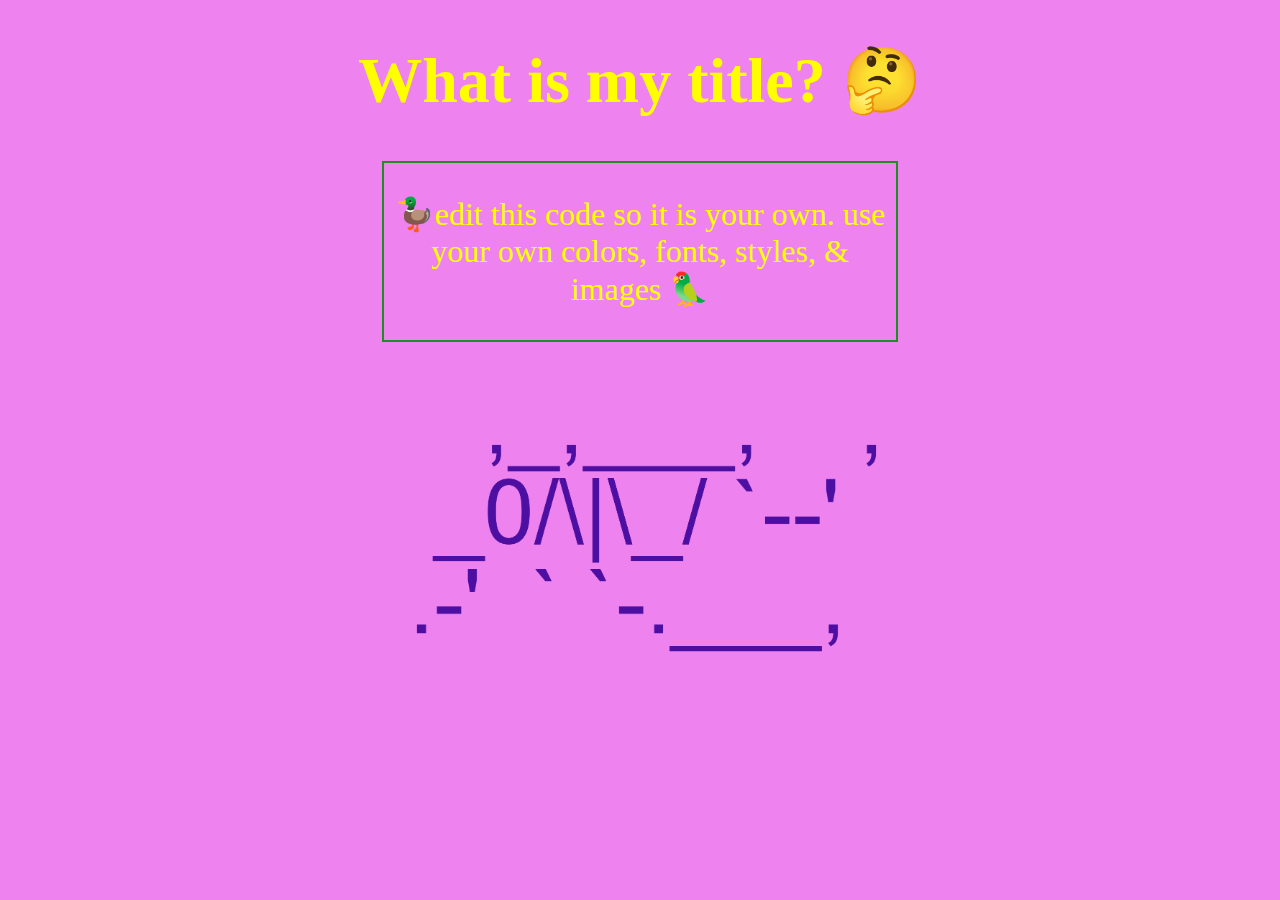
==== css-diner/index.html @ 1cc51546 "added diner" ====
<!DOCTYPE html>
<html lang="en">

<head>
  <meta name="viewport" content="width=device-width, initial-scale=1">
  <link rel="stylesheet" type="text/css" href="style.css">
  <title>My Sweet Page</title>
</head>

<body>
  <h1>What is my title? 🤔</h2>
    <div class="my-fun-class">
      <p> 🦆edit this code so it is your own. use your own colors, fonts, styles, & images 🦜</p>
    </div>
    <img src="images/zap.png">


</body>

</html>
---- css-diner/style.css ----
/* This is default helpul CSS to include - dont edit this part unless... you want to */
html,
body {
  margin: 0;
  padding: 0;
}

*, *:before, *:after {
  box-sizing: inherit;
}
/* THE END of default helpful basic CSS to include. EDIT the stuff BELOW this line*/

@font-face {
  font-family: 'violet';
  src: url('./fonts/VioletSans-Regular.woff') format('woff');
  font-weight: normal;
  font-style: normal;
}

body {
  background-color: violet;
  color: yellow;
  text-align: center;
  font-size: 2em;
}

.my-fun-class {
  width: 40%;
  border: 2px solid forestgreen;
  display: block;
  margin: auto;
}

img {
  width: 40%;
  padding: 2em;
}
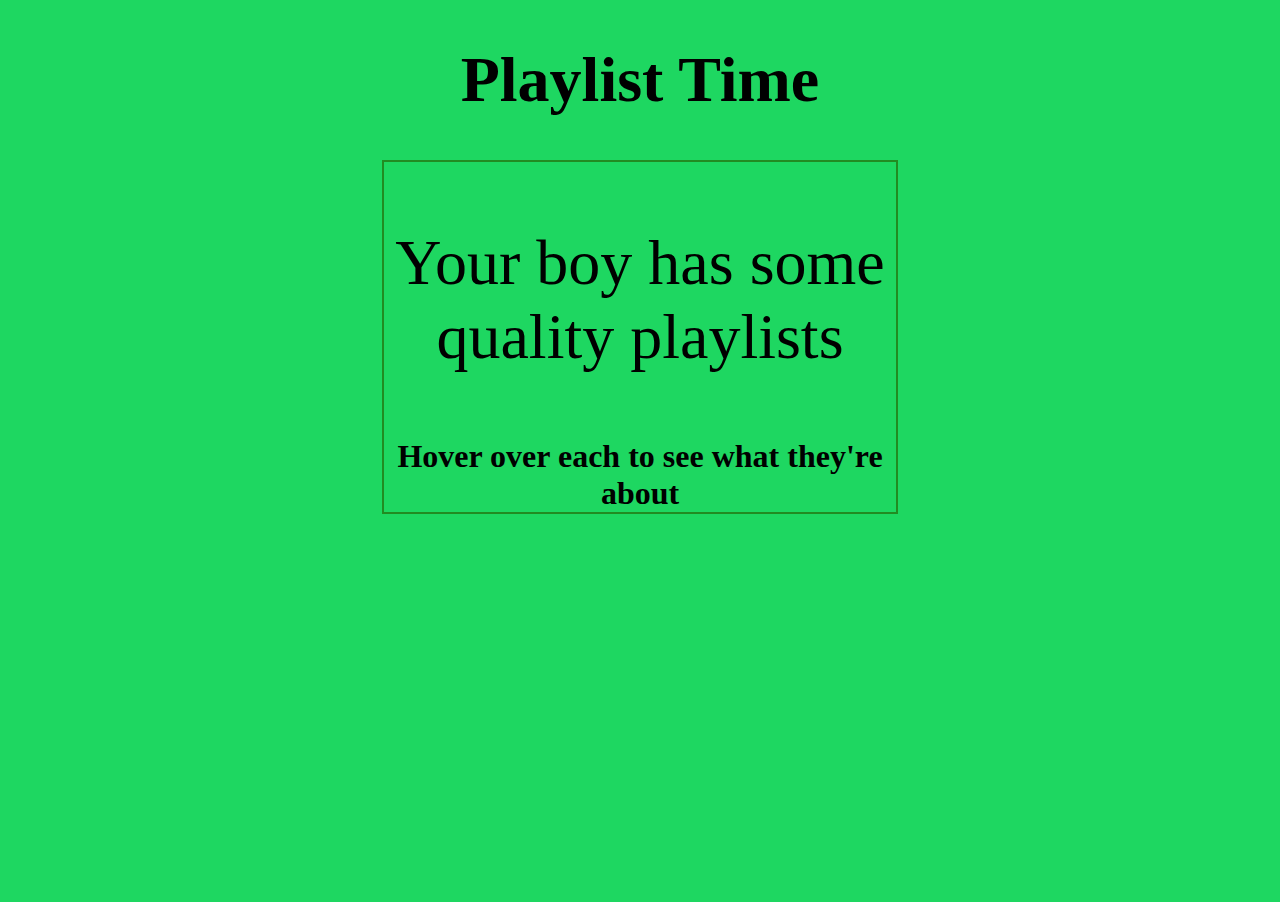
==== commit 594e18b8: "first real commit plus first comment" ====
--- a/css-diner/index.html
+++ b/css-diner/index.html
@@ -4,17 +4,21 @@
 <head>
   <meta name="viewport" content="width=device-width, initial-scale=1">
   <link rel="stylesheet" type="text/css" href="style.css">
-  <title>My Sweet Page</title>
+  <title>Simon's Songs</title>
 </head>
 
 <body>
-  <h1>What is my title? 🤔</h2>
-    <div class="my-fun-class">
-      <p> 🦆edit this code so it is your own. use your own colors, fonts, styles, & images 🦜</p>
+  <h1> Playlist Time </h1>
+    <div class="boring-class">
+      <p> Your boy has some quality playlists</p>
+      <b> Hover over each to see what they're about </b>
     </div>
-    <img src="images/zap.png">
+    <div class="playlists">
+    <iframe src="https://open.spotify.com/embed/playlist/1niWd6FBXWKvhKAifhdGzI" width="300" height="380" frameborder="0" allowtransparency="true" allow="encrypted-media"></iframe class="vibin">
+    <iframe src="https://open.spotify.com/embed/playlist/6WsEWhcKRhw16PJ44f3rgX" width="300" height="380" frameborder="0" allowtransparency="true" allow="encrypted-media"></iframe class="jam-mix">
+    <iframe src="https://open.spotify.com/embed/playlist/1RRotZVF9yD2V6u5dVRjAA" width="300" height="380" frameborder="0" allowtransparency="true" allow="encrypted-media"></iframe class="goodies">
+  </div>
+</body>
 
 
-</body>
-
 </html>
--- a/css-diner/style.css
+++ b/css-diner/style.css
@@ -19,20 +19,22 @@
 }
 
 body {
-  background-color: violet;
-  color: yellow;
+  background-color: #1ED761;
+  color: (127,127,127);
   text-align: center;
   font-size: 2em;
 }
 
-.my-fun-class {
+.boring-class {
+  /* I used this selector for all of boring class*/
   width: 40%;
   border: 2px solid forestgreen;
   display: block;
   margin: auto;
 }
 
-img {
-  width: 40%;
-  padding: 2em;
+p{
+  font-size: 2em
+  /* here I wanted just the first part of boring-class to be larger so I selected it. This would be from level 1
+  of css diner*/
 }
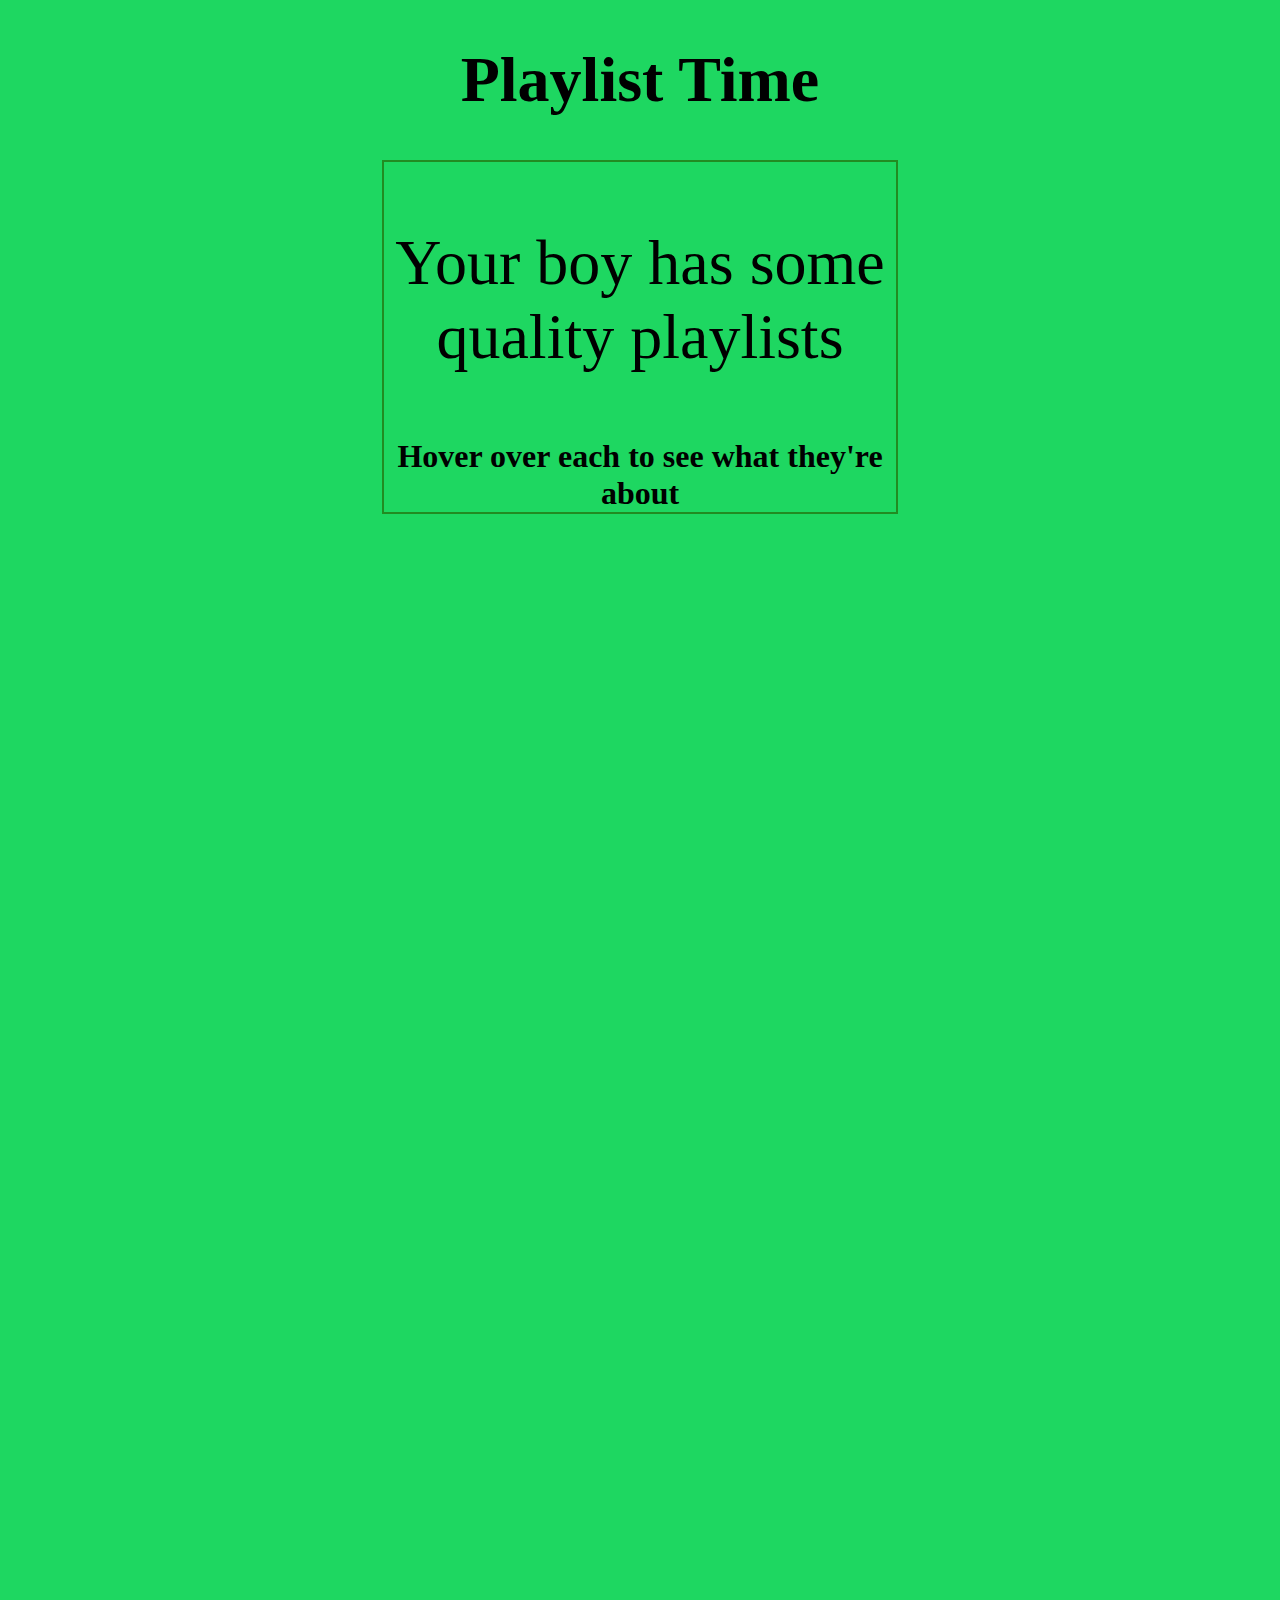
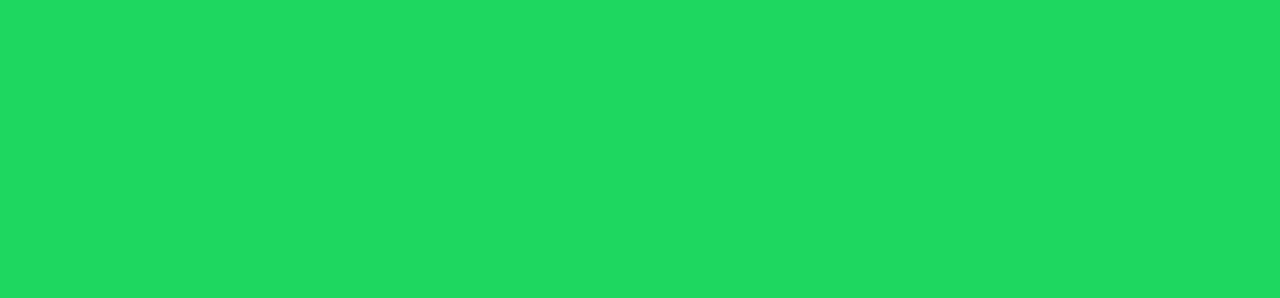
==== commit 4a5d4ce5: "Third comment and set of levels" ====
--- a/css-diner/index.html
+++ b/css-diner/index.html
@@ -1,6 +1,6 @@
 <!DOCTYPE html>
 <html lang="en">
-
+<!-- I wanted to make sort of a showing for some of my playlist -->
 <head>
   <meta name="viewport" content="width=device-width, initial-scale=1">
   <link rel="stylesheet" type="text/css" href="style.css">
@@ -10,13 +10,20 @@
 <body>
   <h1> Playlist Time </h1>
     <div class="boring-class">
+      <!-- I set up this class called "boring-class" for the text that I didn't want to do much with but also wasn't the title-->
       <p> Your boy has some quality playlists</p>
       <b> Hover over each to see what they're about </b>
     </div>
     <div class="playlists">
+    <!-- I thought it would be easier to have all of the playlists under one class and then class each of the individually as well -->
     <iframe src="https://open.spotify.com/embed/playlist/1niWd6FBXWKvhKAifhdGzI" width="300" height="380" frameborder="0" allowtransparency="true" allow="encrypted-media"></iframe class="vibin">
     <iframe src="https://open.spotify.com/embed/playlist/6WsEWhcKRhw16PJ44f3rgX" width="300" height="380" frameborder="0" allowtransparency="true" allow="encrypted-media"></iframe class="jam-mix">
     <iframe src="https://open.spotify.com/embed/playlist/1RRotZVF9yD2V6u5dVRjAA" width="300" height="380" frameborder="0" allowtransparency="true" allow="encrypted-media"></iframe class="goodies">
+    </div>
+  <div class="descriptions">
+    <p class="vibin"> This playlist is where I keep the few songs that I am currently listening to the most, it changes very often and could be gone in a month </p>
+    <p class="jam-mix"> This is my main playlist where I put music (usually in English) that I can jam out too. Hence the name </p>
+    <p class="goodies"> This is my playlist for music that isn't currently or recently popular (also mostly in English). The oldies but goodies contains really old music but also some 2000s jams </p>
   </div>
 </body>
 
--- a/css-diner/style.css
+++ b/css-diner/style.css
@@ -25,8 +25,13 @@
   font-size: 2em;
 }
 
+div.descriptions * {
+  opacity:0
+  /* I wanted to hide all of the descriptions at first so I used this technique from Level 11 of css diner */
+}
+
 .boring-class {
-  /* I used this selector for all of boring class*/
+  /* I used this selector for all of boring class. This would be from level 6 of css diner*/
   width: 40%;
   border: 2px solid forestgreen;
   display: block;
@@ -35,6 +40,6 @@
 
 p{
   font-size: 2em
-  /* here I wanted just the first part of boring-class to be larger so I selected it. This would be from level 1
+  /* here I wanted just all of the p class to be larger so I selected it. This would be from level 1
   of css diner*/
 }
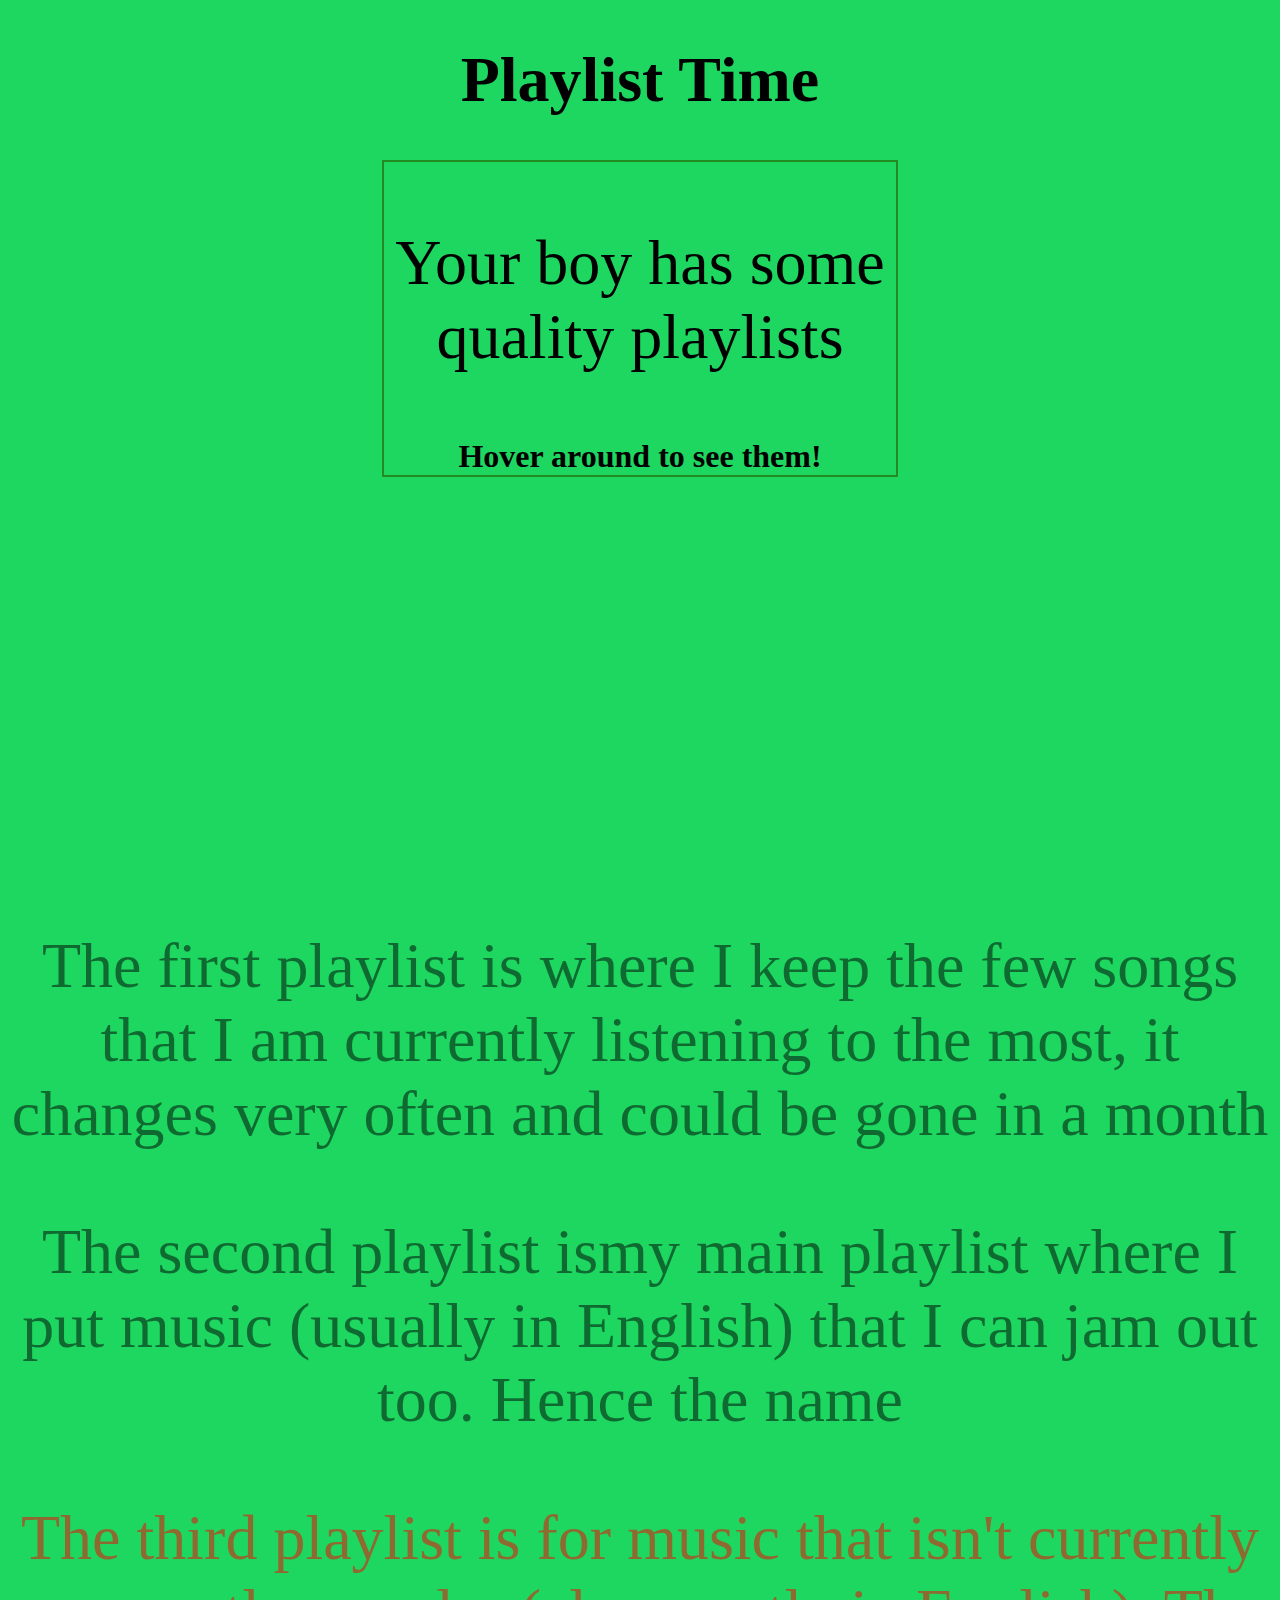
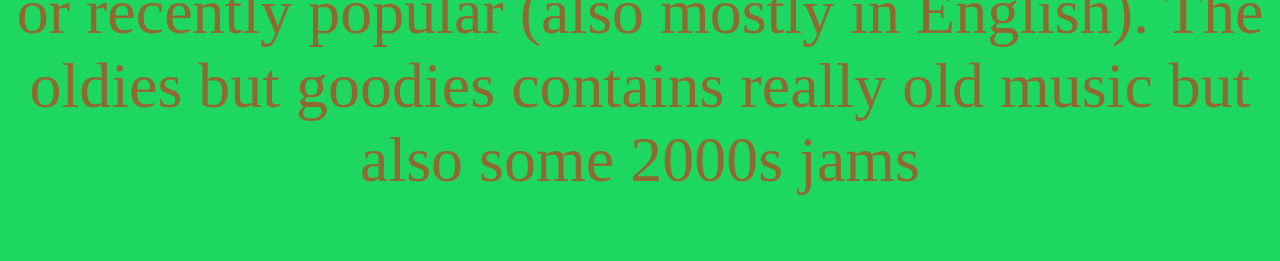
==== commit 1056a463: "small changes to make the site look and work better" ====
--- a/css-diner/index.html
+++ b/css-diner/index.html
@@ -12,18 +12,18 @@
     <div class="boring-class">
       <!-- I set up this class called "boring-class" for the text that I didn't want to do much with but also wasn't the title-->
       <p> Your boy has some quality playlists</p>
-      <b> Hover over each to see what they're about </b>
+      <b> Hover around to see them! </b>
     </div>
     <div class="playlists">
     <!-- I thought it would be easier to have all of the playlists under one class and then class each of the individually as well -->
-    <iframe src="https://open.spotify.com/embed/playlist/1niWd6FBXWKvhKAifhdGzI" width="300" height="380" frameborder="0" allowtransparency="true" allow="encrypted-media"></iframe class="vibin">
-    <iframe src="https://open.spotify.com/embed/playlist/6WsEWhcKRhw16PJ44f3rgX" width="300" height="380" frameborder="0" allowtransparency="true" allow="encrypted-media"></iframe class="jam-mix">
-    <iframe src="https://open.spotify.com/embed/playlist/1RRotZVF9yD2V6u5dVRjAA" width="300" height="380" frameborder="0" allowtransparency="true" allow="encrypted-media"></iframe class="goodies">
+    <iframe src="https://open.spotify.com/embed/playlist/1niWd6FBXWKvhKAifhdGzI" width="300" height="380" frameborder="0" allowtransparency="true" allow="encrypted-media"></iframe id="vibin">
+    <iframe src="https://open.spotify.com/embed/playlist/6WsEWhcKRhw16PJ44f3rgX" width="300" height="380" frameborder="0" allowtransparency="true" allow="encrypted-media"></iframe id="jam-mix">
+    <iframe src="https://open.spotify.com/embed/playlist/1RRotZVF9yD2V6u5dVRjAA" width="300" height="380" frameborder="0" allowtransparency="true" allow="encrypted-media"></iframe id="goodies">
     </div>
   <div class="descriptions">
-    <p class="vibin"> This playlist is where I keep the few songs that I am currently listening to the most, it changes very often and could be gone in a month </p>
-    <p class="jam-mix"> This is my main playlist where I put music (usually in English) that I can jam out too. Hence the name </p>
-    <p class="goodies"> This is my playlist for music that isn't currently or recently popular (also mostly in English). The oldies but goodies contains really old music but also some 2000s jams </p>
+    <p class="vibin"> The first playlist is where I keep the few songs that I am currently listening to the most, it changes very often and could be gone in a month </p>
+    <p class="jam-mix"> The second playlist ismy main playlist where I put music (usually in English) that I can jam out too. Hence the name </p>
+    <p class="goodies"> The third playlist is for music that isn't currently or recently popular (also mostly in English). The oldies but goodies contains really old music but also some 2000s jams </p>
   </div>
 </body>
 
--- a/css-diner/style.css
+++ b/css-diner/style.css
@@ -10,7 +10,6 @@
   box-sizing: inherit;
 }
 /* THE END of default helpful basic CSS to include. EDIT the stuff BELOW this line*/
-
 @font-face {
   font-family: 'violet';
   src: url('./fonts/VioletSans-Regular.woff') format('woff');
@@ -26,7 +25,7 @@
 }
 
 div.descriptions * {
-  opacity:0
+  opacity:.5
   /* I wanted to hide all of the descriptions at first so I used this technique from Level 11 of css diner */
 }
 
@@ -43,3 +42,26 @@
   /* here I wanted just all of the p class to be larger so I selected it. This would be from level 1
   of css diner*/
 }
+div.playlists * {
+  opacity: 0;
+}
+div iframe:nth-child(2):hover{
+  /* here I used a technique from level 18 of css diner to select just the second iframe */
+  opacity: 1;
+}
+div iframe:nth-child(1):hover{
+  opacity: 1;
+}
+div iframe:nth-child(3):hover{
+  opacity: 1;
+}
+div iframe:nth-child(1):active{
+  .vibin:last-of-type{
+    opacity: 1;
+  }
+}
+
+.goodies:last-of-type{
+  /* the last technique I used was to select the last description to make it red */
+  color:red;
+}
